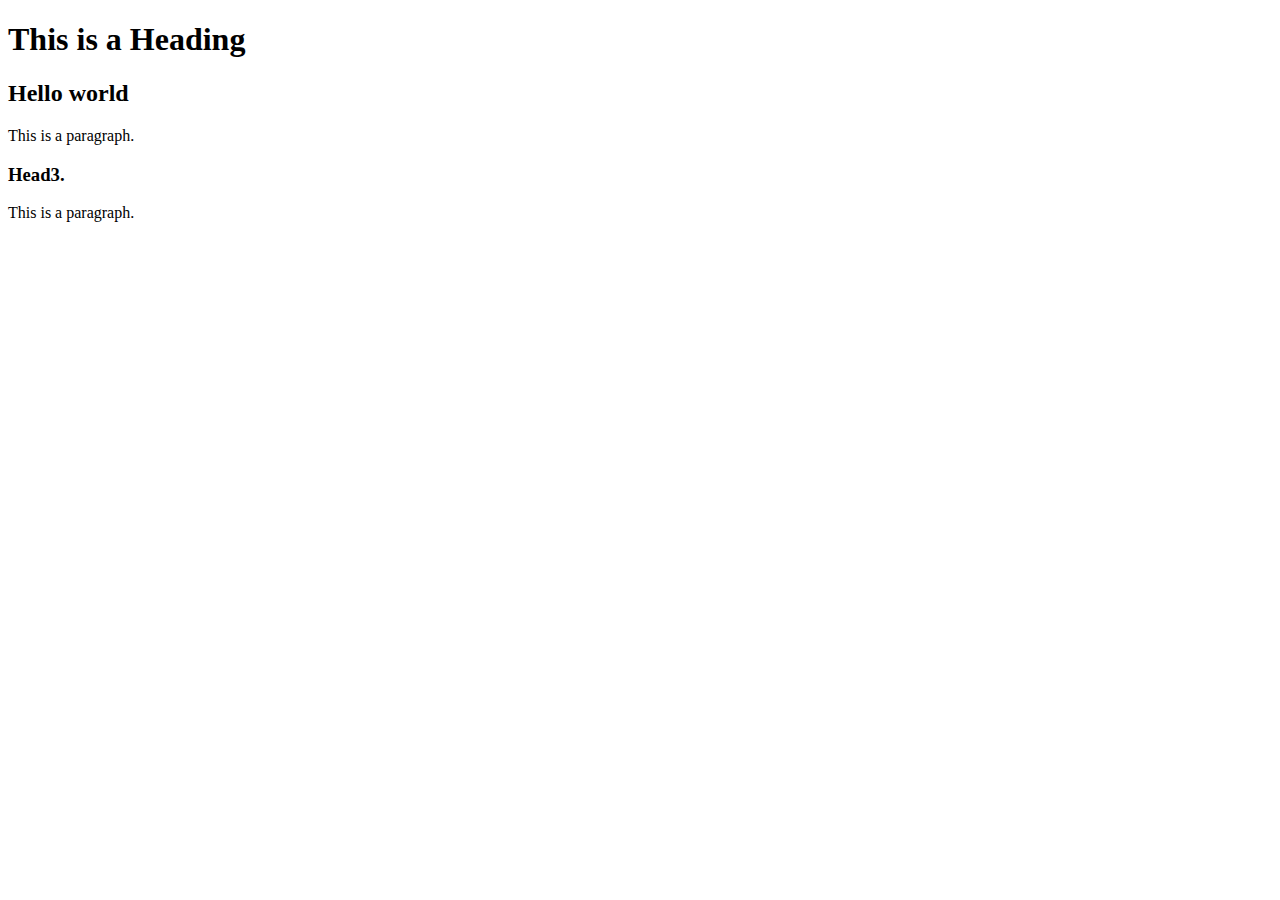
==== hello.html @ be08b882 "Create hello.html" ====
<!DOCTYPE html>
<html>
<head>
<title>Page Title</title>
</head>
<body>

<h1>This is a Heading</h1>
<h2>Hello world</h2>
<p>This is a paragraph.</p>
<h3>Head3.</h3>
<p>This is a paragraph.</p>


</body>
</html>
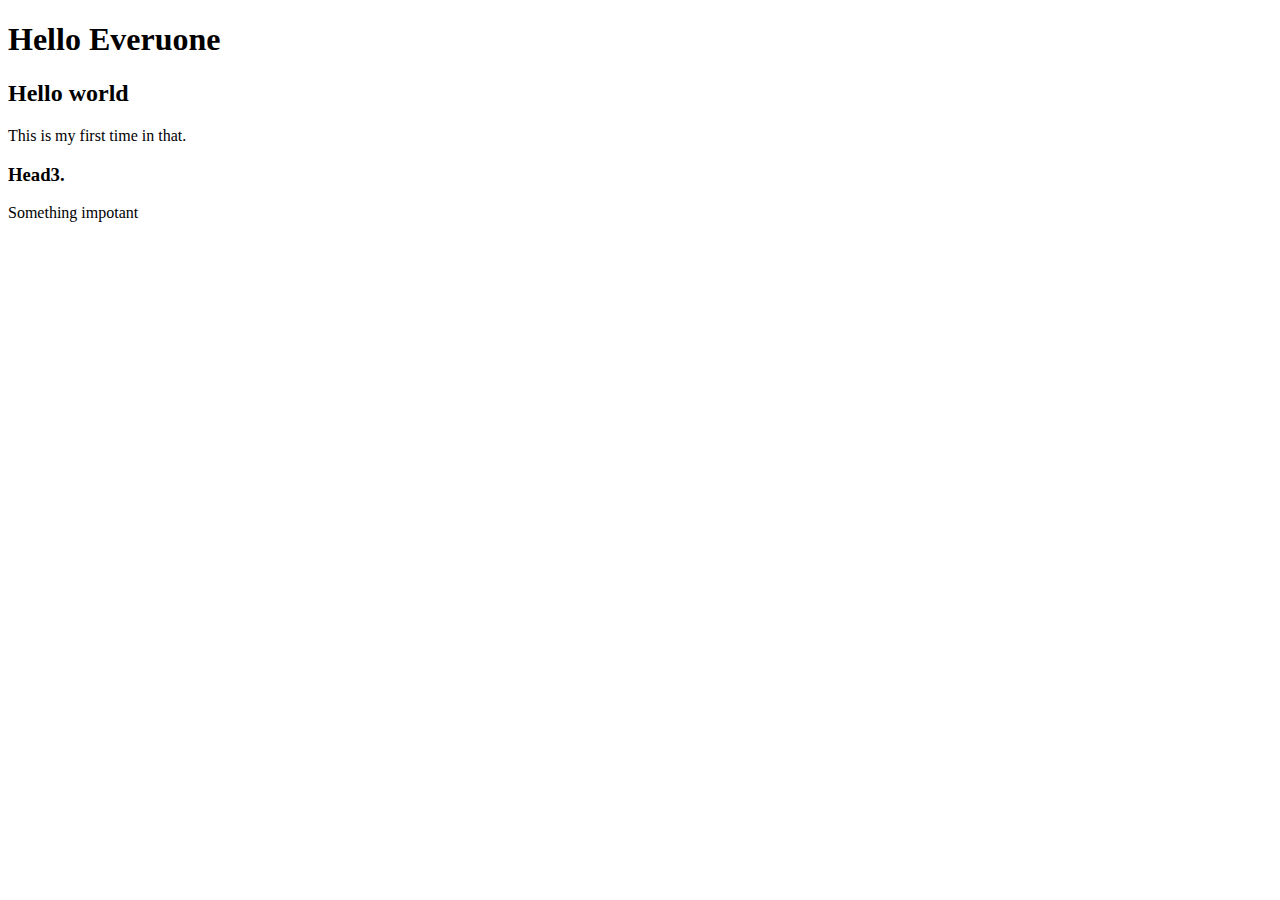
==== commit 52d5a7af: "Update hello.html" ====
--- a/hello.html
+++ b/hello.html
@@ -5,11 +5,11 @@
 </head>
 <body>
 
-<h1>This is a Heading</h1>
+<h1>Hello Everuone</h1>
 <h2>Hello world</h2>
-<p>This is a paragraph.</p>
+<p>This is my first time in that.</p>
 <h3>Head3.</h3>
-<p>This is a paragraph.</p>
+<p>Something impotant</p>
 
 
 </body>
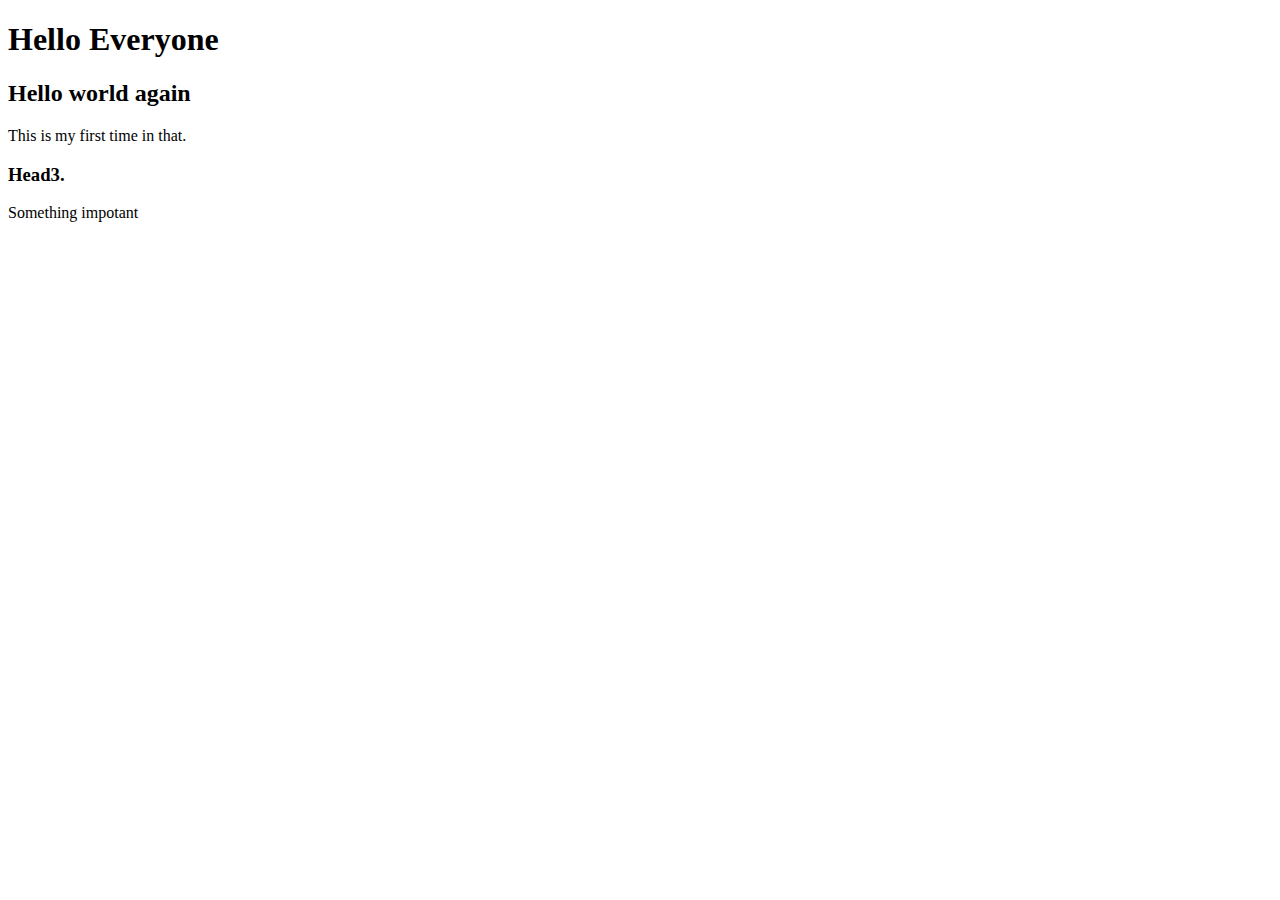
==== commit 682f890c: "Update hello.html" ====
--- a/hello.html
+++ b/hello.html
@@ -5,8 +5,8 @@
 </head>
 <body>
 
-<h1>Hello Everuone</h1>
-<h2>Hello world</h2>
+<h1>Hello Everyone</h1>
+<h2>Hello world again</h2>
 <p>This is my first time in that.</p>
 <h3>Head3.</h3>
 <p>Something impotant</p>
